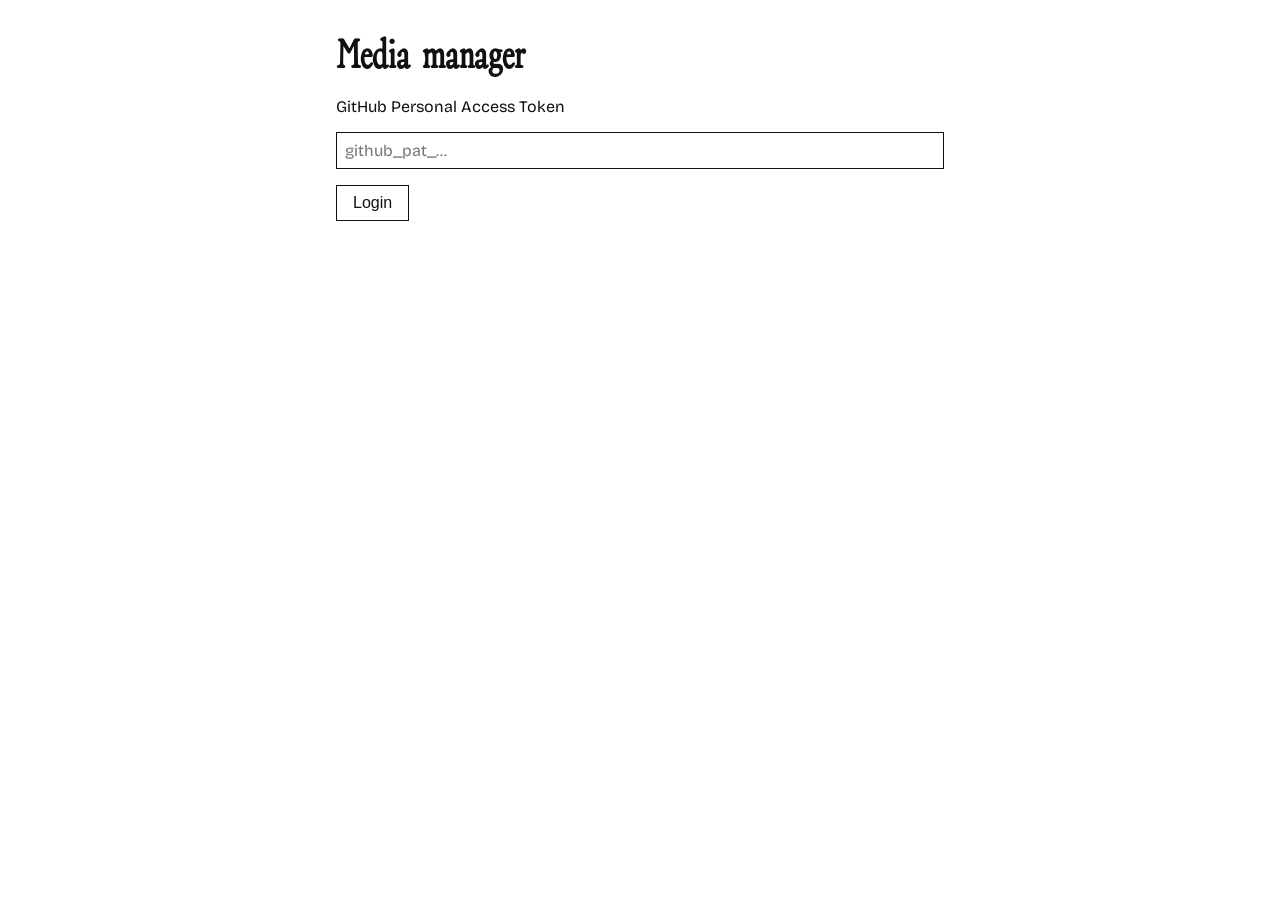
==== admin/index.html @ 75b19edf "Merge pull request #45 from BenceBarens/dev Boring stuff" ====
<!DOCTYPE html><!-- Website Made by Bence (bencebarens.nl) -->
<html lang="en">
<head>
    <meta charset="UTF-8">
    <meta name="viewport" content="width=device-width, initial-scale=1.0">
    <meta name="author" content="Bence Barens">

    <title>XOLunar</title>
    <meta name="robots" content="noindex,follow">

    <meta property="og:site_name" content="XOLunar | Admin">
    <meta property="og:description" content="We are XOLunar, a tight-knit audiovisual studio based in Amsterdam. We partner with musical artists and visionary events to tell compelling stories through sound, motion, and design. In an industry saturated with recycled aesthetics and copied trends, we exist to break the cycle. We deliver refreshing, original audiovisuals that push boundaries, without losing sight of the proven formulas that drive engagement.">
    <meta property="og:image" content="">
    <meta property="og:url" content="https://xolunar.com/admin">

    <link rel="stylesheet" href="../assets/style/base.css">
    <link rel="stylesheet" href="../assets/style/admin.css">

    <link rel="icon" href="data:image/svg+xml,<svg xmlns=%22http://www.w3.org/2000/svg%22 viewBox=%220 0 100 100%22><text y=%22.9em%22 font-size=%2290%22>👁️</text></svg>">
    <meta name="theme-color" content="#ff0000">
</head>
<body>
    <h1>Media manager</h1>

    <div id="auth-state">
        <label for="token-input">GitHub Personal Access Token</label>
        <input type="password" id="token-input" placeholder="github_pat_..." autocomplete="current-password">
        <button onclick="loginWithToken()" type="button">Login</button>
        <div id="login-status"></div>
    </div>

    <div id="dashboard" style="display: none;">
        <p><a href="#" onclick="logout()">Log out</a></p>

        <div id="status"></div>

        <fieldset>
            <legend>Selected folder</legend>
            <label><input type="radio" name="folder" class="visually-hidden" value="assets/media/Photo/cover art" checked onchange="loadFiles()">Photo / cover art</label>
            <label><input type="radio" name="folder" class="visually-hidden" value="assets/media/Photo/photo" onchange="loadFiles()">Photo / photo</label>
            <label><input type="radio" name="folder" class="visually-hidden" value="assets/media/Photo" onchange="loadFiles()">Photo / other</label>
            <label><input type="radio" name="folder" class="visually-hidden" value="assets/media/audio/beats" onchange="loadFiles()">Audio / beats</label>
            <label><input type="radio" name="folder" class="visually-hidden" value="assets/media/audio/instrumentals" onchange="loadFiles()">Audio / instrumentals</label>
        </fieldset>

        <div class="adding-file">
            <label for="file">Add file to folder</label>
            <div class="upload-field">
                <input type="file" id="file" accept="image/webp, audio/mp3">
                <button id="upload-btn" onclick="uploadFile()" type="submit">Upload file</button>
            </div>
            <p>Note: make sure to only upload .webp in photo folders and .mp4 in audio folders. When uploading images, try to make them 1950px or smaller.</p>
            <p>The file names shown on the website aren't the actual file names; they have been slightly modified (file extentions and underscores) for aesthetics. Any duplicate file names will be overwritten.</p>
        </div>

        <div class="file-section">
            <span>Remove files from folder</span>
            <ul id="file-list" class="file-list"></ul>
        </div>
    </div>

    <script src="../assets/script/admin.js"></script>
</body>
</html>
---- assets/style/base.css ----
/* Website Made by Bence (bencebarens.nl) */

/**************/
/* CSS REMEDY */
/**************/

html{
	margin: 0;
	padding: 0;
    background-color: var(--color-primary);
    color: var(--color-secondary);
    scroll-behavior: smooth;
}

body, main{
	width: 100%;
	margin: 0;
}

*, *::after, *::before {
    box-sizing:border-box;  
}

/*********************/
/* CUSTOM PROPERTIES */
/*********************/

:root{
    --color-primary: #ffffff;
    --color-secondary: #111111;
    --color-accent: #ff0000;
}

*::selection {
    color: var(--color-primary);
    background-color: var(--color-accent);
    text-shadow: white 0 0 0.2em;
}

*{
    outline: 2px solid rgba(255, 34, 34, 0);
}

*:focus-visible {
    outline: 2px solid var(--color-accent);
}

@media (prefers-color-scheme: dark) {
    :root{
        --color-primary: #111111;
        --color-secondary: #ffffff;
        --color-accent: #ff2222;
    }

    *::selection {
        color: var(--color-secondary);
        background-color: var(--color-accent);
    }
}

@font-face{
    font-family: "Bricolage Grotesque VF";
    src: url("../font/BricolageGrotesqueVariable.ttf") format("truetype");
    font-weight: 200 800;
    font-stretch: 75% 100%;
    font-style: normal;
    font-display: swap;
}

@font-face {
  font-family: 'Bros Italic';
  src: url('../font/ZTBrosOskon90s-Italic.otf') format('opentype');
  font-weight: 400;
  font-style: normal;
  font-display: swap;
}

@font-face {
  font-family: 'Bros';
  src: url('../font/ZTBrosOskon90s-Regular.otf') format('opentype');
  font-weight: 400;
  font-style: italic;
  font-display: swap;
}

.fw-200 { font-weight: 200; }
.fw-400 { font-weight: 400; }   
.fw-600 { font-weight: 600; }
.fw-800 { font-weight: 800; }

.wdth-75 { font-stretch: 75%; }
.wdth-80 { font-stretch: 80%; }
.wdth-85 { font-stretch: 85%; }
.wdth-90 { font-stretch: 90%; }
.wdth-95 { font-stretch: 95%; }
.wdth-100 { font-stretch: 100%; }

/***********/
/* STYLING */
/* GENERAL */
/***********/

body{
    width: 100%;
    margin: 0;
	padding: 0;

    font-family: "Bricolage Grotesque VF", sans-serif;
    font-weight: 400;
    font-stretch: 100%;
    font-variation-settings: 'opsz' 14;

    animation: fade-in 1s;
}

.visually-hidden {
    clip: rect(0 0 0 0);
    clip-path: inset(50%);
    height: 1px;
    overflow: hidden;
    position: absolute;
    white-space: nowrap;
    width: 1px;
}

button, label{
    cursor: pointer;
}

a, input, textarea{
    color: inherit;
    font-family: inherit;
    font: inherit;
    transition: all 200ms ease;
}

a:hover{
    color: var(--color-accent);
    font-weight: 800;
    font-stretch: 95%;
}

P, li{
    max-width: 40em;
}

h1{
    font-variation-settings:'opsz' 72;
    font-family: "Bros", serif;
    margin: 0;
    font-size: 2.5rem;
}

h2, h3, h4 {
    font-variation-settings: 'opsz' 24;
    margin: 0;
}

h5, h6 {
    font-variation-settings: 'opsz' 18;
    margin: 0;
}

button{
    background: none;
    border: none;
    padding: 0;
}

[hidden] {
    display: none !important;
}

.button{
    display: inline-block;
    text-decoration: none;
    padding: 0.5em 1em;
    font-weight: 600;
    color: var(--color-primary);
    background-color: var(--color-secondary);
    border: 0.1em solid var(--color-secondary);
    transition: all 200ms ease;
}

.button:hover {
    background-color: var(--color-accent);
    border-color: var(--color-accent);
    color: white;
    font-weight: 600;
    font-stretch: 100%;
}

/* Skip to main */

body > a:first-child{
    position: absolute;
    left: -999rem;
    overflow: hidden;
    opacity: 0;
    transition: opacity 200ms ease;
    text-decoration: none;
}

body > a:first-child:focus{
    position: fixed;
    left: 50%;
    transform: translateX(-50%);
    top: 1rem;
    opacity: 1;
    background: var(--color-secondary);
    color: var(--color-primary);
    padding: 0.5rem;
    z-index: 1000;
}
---- assets/style/admin.css ----
body{
    width: 100%;
    max-width: 40em;
    margin: auto;
    padding: 2em 1em;
}

.adding-file > label, .file-section > span {
    display: block;
    padding-top: 1em;
    padding-bottom: 1em;
    font-weight: 800;
    text-align: center;
}

select, input[type="file"], input[type="password"]{
    color: var(--color-secondary);
    font-size: 1em;
    width: 100%;
    padding: 0.5em;
    border: 0.1em solid var(--color-secondary);
}

button {
    background-color: var(--color-primary);
    color: var(--color-secondary);
    width: fit-content;
    padding: 0.5em 1em;
    border: 0.1em solid var(--color-secondary);
    font-size: 1em;
}

button:disabled {
    background: #999;
    cursor: not-allowed;
}

fieldset{
    border: none;
    padding: 0;
}

fieldset label{
    border: 0.1em solid var(--color-secondary);
    border-radius: 50em;
    padding: 0.2em 0.5em;
    margin: 0.2em;
    display: inline-block;
}

fieldset label:has(input:checked){
    background-color: var(--color-accent);
    color: white;
}

#token-input, #auth-state{
    margin: 1em 0;
}

#status, #login-status{
    margin: 1em 0;
    padding: 1em;
    display: none;
    background: #fdedd9;
    color: #5c3d0f;
}

.success {
    background: #e6f4ea !important;
    color: #137333 !important;
}

.error {
    background: #fce8e6 !important;
    color: #c5221f !important;
}

.upload-field {
    display: flex;
    gap: 0.5em;
}

.upload-field button{
    background-color: var(--color-secondary);
    color: var(--color-primary);
}

.file-section, .adding-file {
    margin-top: 3em;
    border-top: 0.1em solid var(--color-secondary);
}

.file-list {
    padding: 0;
    list-style-type: none;
}

.file-item {
    display: flex;
    justify-content: space-between;
    align-items: center;
    padding: 0.5em 0;
    border-bottom: 0.1em solid var(--color-secondary);
}

.file-item:last-child {
    border-bottom: none; 
}

.file-name {
    word-break: break-all;
    margin-right: 2em;
}
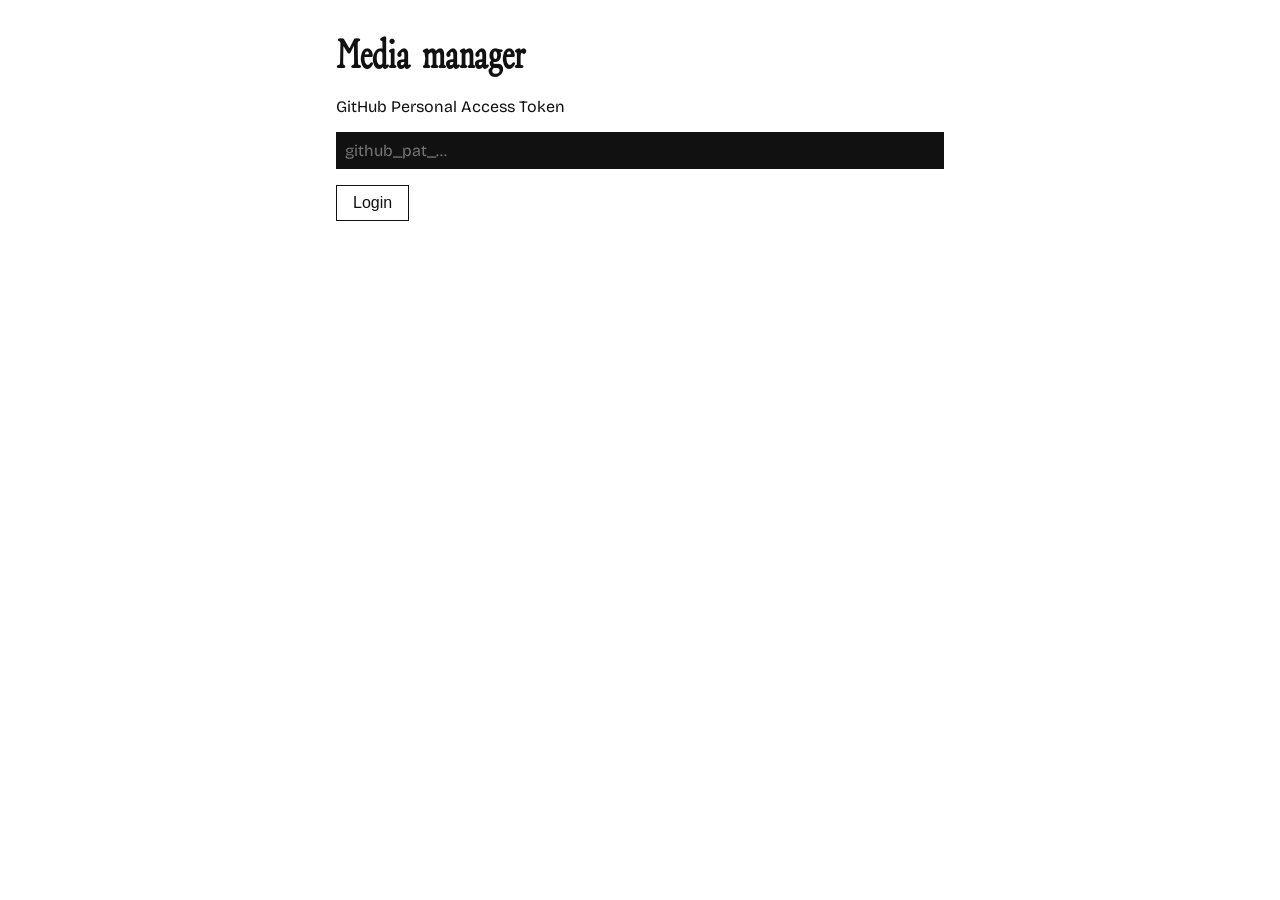
==== commit c8d36415: "Added videos.json admin to CMS" ====
--- a/admin/index.html
+++ b/admin/index.html
@@ -29,7 +29,7 @@
         <div id="login-status"></div>
     </div>
 
-    <div id="dashboard" style="display: none;">
+    <div id="dashboard" class="is-hidden">
         <p><a href="#" onclick="logout()">Log out</a></p>
 
         <div id="status"></div>
@@ -41,24 +41,37 @@
             <label><input type="radio" name="folder" class="visually-hidden" value="assets/media/Photo" onchange="loadFiles()">Photo / other</label>
             <label><input type="radio" name="folder" class="visually-hidden" value="assets/media/audio/beats" onchange="loadFiles()">Audio / beats</label>
             <label><input type="radio" name="folder" class="visually-hidden" value="assets/media/audio/instrumentals" onchange="loadFiles()">Audio / instrumentals</label>
+            <label><input type="radio" name="folder" class="visually-hidden" value="videos_json" onchange="loadFiles()">Video</label>
         </fieldset>
 
-        <div class="adding-file">
+        <section class="adding-file">
             <label for="file">Add file to folder</label>
             <div class="upload-field">
                 <input type="file" id="file" accept="image/webp, audio/mp3">
                 <button id="upload-btn" onclick="uploadFile()" type="submit">Upload file</button>
             </div>
-            <p>Note: make sure to only upload .webp in photo folders and .mp4 in audio folders. When uploading images, try to make them 1950px or smaller.</p>
+            <p>Note: make sure to only upload .webp in photo folders and .mp3 in audio folders. When uploading images, try to make them 1950px or smaller.</p>
             <p>The file names shown on the website aren't the actual file names; they have been slightly modified (file extentions and underscores) for aesthetics. Any duplicate file names will be overwritten.</p>
-        </div>
+        </section>
 
-        <div class="file-section">
+        <section class="file-section">
             <span>Remove files from folder</span>
             <ul id="file-list" class="file-list"></ul>
-        </div>
+        </section>
+
+        <section id="video-editor-section" class="is-hidden">
+            <span>Manage videos</span>
+            <p>When removing videos, make sure to also delete them from Cloudinary to save space.</p>
+
+            <div id="video-rows"></div>
+            
+            <div class="video-actions">
+                <button type="button" onclick="addVideoRow()">+ Add video</button>
+                <button type="button" id="save-videos-btn" onclick="saveVideosJson()">Save changes to GitHub</button>
+            </div>
+        </section>
     </div>
 
     <script src="../assets/script/admin.js"></script>
 </body>
-</html>
+</html>
--- a/assets/style/admin.css
+++ b/assets/style/admin.css
@@ -1,20 +1,27 @@
-body{
+body {
     width: 100%;
     max-width: 40em;
     margin: auto;
     padding: 2em 1em;
 }
 
-.adding-file > label, .file-section > span {
+section {
+    margin-top: 3em;
+    border-top: 0.1em solid var(--color-secondary);
+}
+
+section > span,
+section > label {
     display: block;
-    padding-top: 1em;
-    padding-bottom: 1em;
+    padding: 1em 0;
     font-weight: 800;
     text-align: center;
 }
 
-select, input[type="file"], input[type="password"]{
-    color: var(--color-secondary);
+select,
+input {
+    background-color: var(--color-secondary);
+    color: var(--color-primary);
     font-size: 1em;
     width: 100%;
     padding: 0.5em;
@@ -28,6 +35,7 @@
     padding: 0.5em 1em;
     border: 0.1em solid var(--color-secondary);
     font-size: 1em;
+    cursor: pointer;
 }
 
 button:disabled {
@@ -35,29 +43,32 @@
     cursor: not-allowed;
 }
 
-fieldset{
+fieldset {
     border: none;
     padding: 0;
 }
 
-fieldset label{
+fieldset label {
     border: 0.1em solid var(--color-secondary);
     border-radius: 50em;
     padding: 0.2em 0.5em;
     margin: 0.2em;
     display: inline-block;
+    cursor: pointer;
 }
 
-fieldset label:has(input:checked){
+fieldset label:has(input:checked) {
     background-color: var(--color-accent);
     color: white;
 }
 
-#token-input, #auth-state{
+#token-input,
+#auth-state {
     margin: 1em 0;
 }
 
-#status, #login-status{
+#status,
+#login-status {
     margin: 1em 0;
     padding: 1em;
     display: none;
@@ -80,14 +91,9 @@
     gap: 0.5em;
 }
 
-.upload-field button{
+.upload-field button {
     background-color: var(--color-secondary);
     color: var(--color-primary);
-}
-
-.file-section, .adding-file {
-    margin-top: 3em;
-    border-top: 0.1em solid var(--color-secondary);
 }
 
 .file-list {
@@ -110,4 +116,37 @@
 .file-name {
     word-break: break-all;
     margin-right: 2em;
+}
+
+/* Video Manager Styles */
+#video-rows {
+    display: flex;
+    flex-direction: column;
+    gap: 0.5rem;
+    margin-bottom: 1rem;
+}
+
+.video-row {
+    display: flex;
+    gap: 0.5rem;
+    align-items: center;
+}
+
+.video-folder-input {
+    width: 9em;
+}
+
+.video-url-input {
+    flex: 1;
+}
+
+.video-actions {
+    display: flex;
+    gap: 0.5rem;
+    margin-top: 1rem;
+}
+
+/* Helper Class */
+.is-hidden {
+    display: none !important;
 }
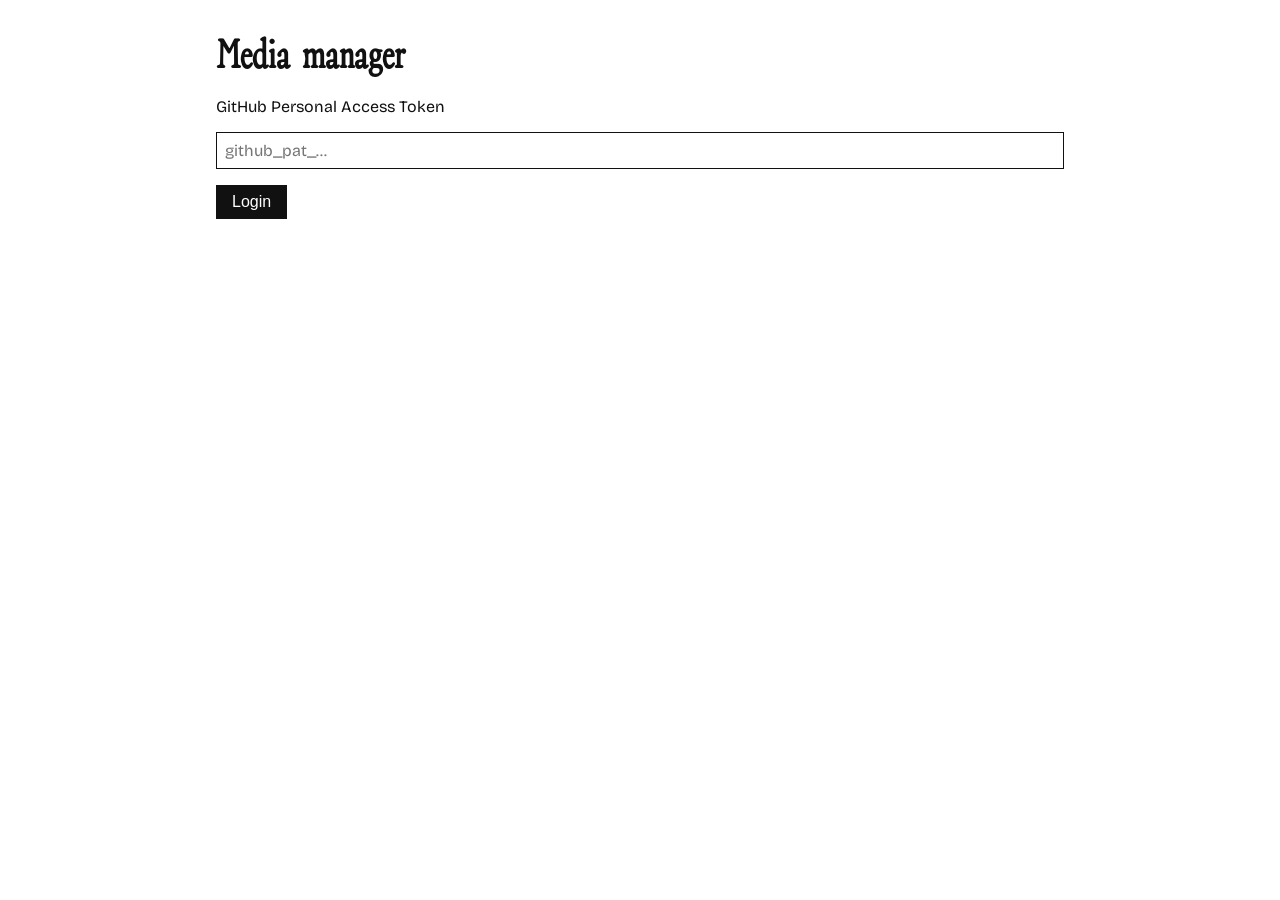
==== commit 4351f592: "Minor tweaks admin panel" ====
--- a/admin/index.html
+++ b/admin/index.html
@@ -60,18 +60,19 @@
         </section>
 
         <section id="video-editor-section" class="is-hidden">
-            <span>Manage videos</span>
-            <p>When removing videos, make sure to also delete them from Cloudinary to save space.</p>
+            <span>Add or remove videos</span>
+            <p>When removing videos, make sure to also delete them from Cloudinary to save space. Folders get generated automatically based on the values in the folder column.</p>
 
             <div id="video-rows"></div>
             
             <div class="video-actions">
                 <button type="button" onclick="addVideoRow()">+ Add video</button>
                 <button type="button" id="save-videos-btn" onclick="saveVideosJson()">Save changes to GitHub</button>
+                <a href="">Reset changes</a>
             </div>
         </section>
     </div>
 
     <script src="../assets/script/admin.js"></script>
 </body>
-</html>+</html>
--- a/assets/style/admin.css
+++ b/assets/style/admin.css
@@ -1,6 +1,6 @@
 body {
     width: 100%;
-    max-width: 40em;
+    max-width: 55em;
     margin: auto;
     padding: 2em 1em;
 }
@@ -20,8 +20,8 @@
 
 select,
 input {
-    background-color: var(--color-secondary);
-    color: var(--color-primary);
+    background-color: var(--color-primary);
+    color: var(--color-secondary);
     font-size: 1em;
     width: 100%;
     padding: 0.5em;
@@ -29,11 +29,10 @@
 }
 
 button {
-    background-color: var(--color-primary);
-    color: var(--color-secondary);
+    background-color: var(--color-secondary);
+    color: var(--color-primary);
     width: fit-content;
     padding: 0.5em 1em;
-    border: 0.1em solid var(--color-secondary);
     font-size: 1em;
     cursor: pointer;
 }
@@ -91,9 +90,8 @@
     gap: 0.5em;
 }
 
-.upload-field button {
-    background-color: var(--color-secondary);
-    color: var(--color-primary);
+#upload-btn{
+    width: 8em;
 }
 
 .file-list {
@@ -106,6 +104,7 @@
     justify-content: space-between;
     align-items: center;
     padding: 0.5em 0;
+    margin: auto;
     border-bottom: 0.1em solid var(--color-secondary);
 }
 
@@ -118,12 +117,11 @@
     margin-right: 2em;
 }
 
-/* Video Manager Styles */
 #video-rows {
     display: flex;
     flex-direction: column;
     gap: 0.5rem;
-    margin-bottom: 1rem;
+    margin-bottom: 2rem;
 }
 
 .video-row {
@@ -136,17 +134,12 @@
     width: 9em;
 }
 
-.video-url-input {
-    flex: 1;
-}
-
 .video-actions {
     display: flex;
     gap: 0.5rem;
-    margin-top: 1rem;
+    align-items: center;
 }
 
-/* Helper Class */
 .is-hidden {
     display: none !important;
 }
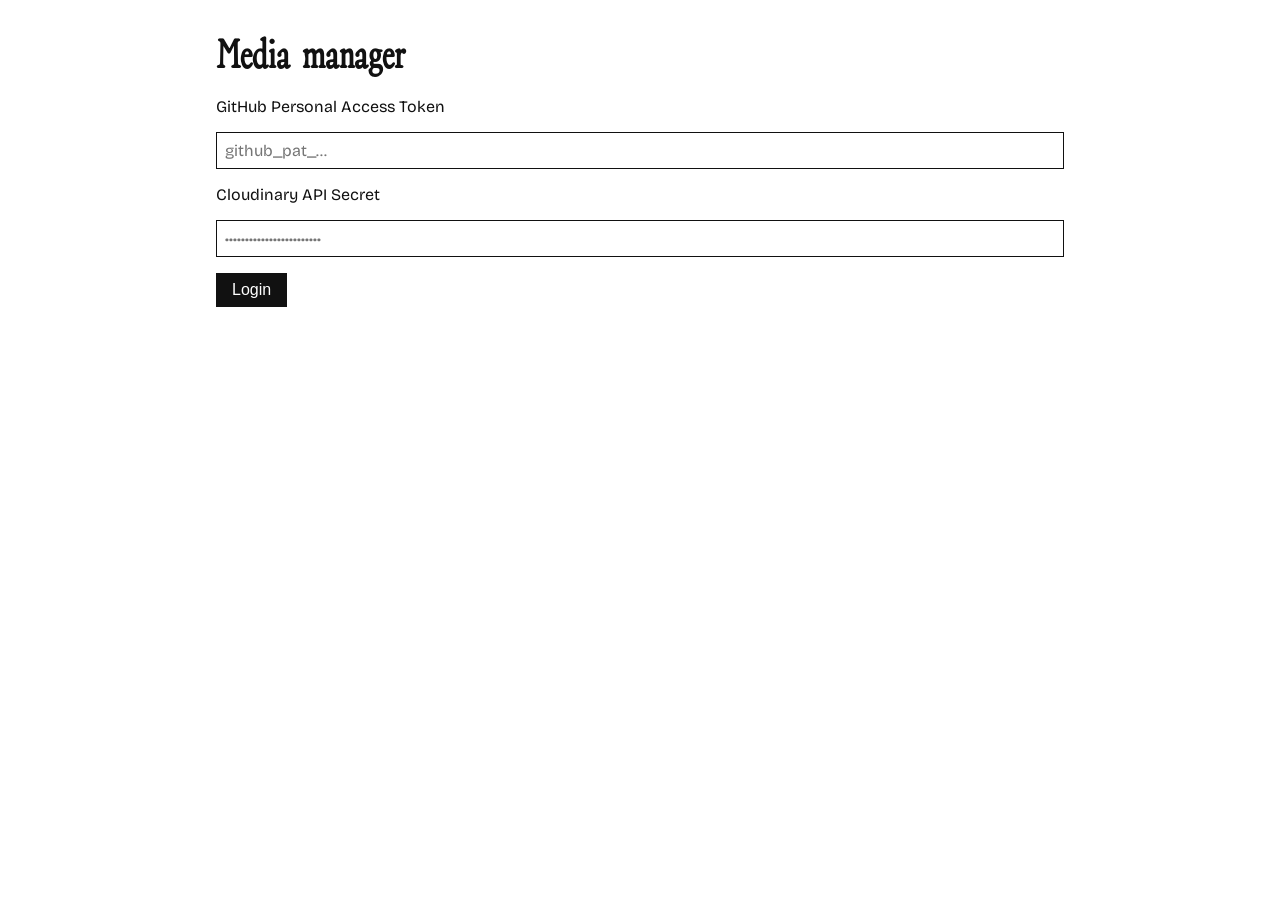
==== commit d2e9b60f: "Native video upload in admin panel" ====
--- a/admin/index.html
+++ b/admin/index.html
@@ -5,13 +5,8 @@
     <meta name="viewport" content="width=device-width, initial-scale=1.0">
     <meta name="author" content="Bence Barens">
 
-    <title>XOLunar</title>
-    <meta name="robots" content="noindex,follow">
-
-    <meta property="og:site_name" content="XOLunar | Admin">
-    <meta property="og:description" content="We are XOLunar, a tight-knit audiovisual studio based in Amsterdam. We partner with musical artists and visionary events to tell compelling stories through sound, motion, and design. In an industry saturated with recycled aesthetics and copied trends, we exist to break the cycle. We deliver refreshing, original audiovisuals that push boundaries, without losing sight of the proven formulas that drive engagement.">
-    <meta property="og:image" content="">
-    <meta property="og:url" content="https://xolunar.com/admin">
+    <title>XOLunar | Admin</title>
+    <meta name="robots" content="noindex,nofollow">
 
     <link rel="stylesheet" href="../assets/style/base.css">
     <link rel="stylesheet" href="../assets/style/admin.css">
@@ -25,7 +20,12 @@
     <div id="auth-state">
         <label for="token-input">GitHub Personal Access Token</label>
         <input type="password" id="token-input" placeholder="github_pat_..." autocomplete="current-password">
-        <button onclick="loginWithToken()" type="button">Login</button>
+
+        <label for="cld-secret-input">Cloudinary API Secret</label>
+        <input type="password" id="cld-secret-input" placeholder="••••••••••••••••••••••••" autocomplete="current-password">
+
+        <button onclick="loginWithCredentials()" type="button">Login</button>
+
         <div id="login-status"></div>
     </div>
 
@@ -51,7 +51,7 @@
                 <button id="upload-btn" onclick="uploadFile()" type="submit">Upload file</button>
             </div>
             <p>Note: make sure to only upload .webp in photo folders and .mp3 in audio folders. When uploading images, try to make them 1950px or smaller.</p>
-            <p>The file names shown on the website aren't the actual file names; they have been slightly modified (file extentions and underscores) for aesthetics. Any duplicate file names will be overwritten.</p>
+            <p>The file names shown on the website aren't the actual file names; they have been slightly modified (file extensions and underscores) for aesthetics. Any duplicate file names will be overwritten.</p>
         </section>
 
         <section class="file-section">
@@ -59,20 +59,25 @@
             <ul id="file-list" class="file-list"></ul>
         </section>
 
-        <section id="video-editor-section" class="is-hidden">
-            <span>Add or remove videos</span>
-            <p>When removing videos, make sure to also delete them from Cloudinary to save space. Folders get generated automatically based on the values in the folder column.</p>
+        <section id="video-upload-section" class="video-control-section is-hidden">
+            <span>Add video to Cloudinary & folder</span>
+            <div class="upload-field">
+                <input type="text" id="video-folder-input" class="video-folder-input" placeholder="Folder (e.g. canvas)" value="canvas">
+                <input type="file" id="cld-file-input" accept="video/mp4,video/webm,video/quicktime">
+                <button type="button" id="cld-upload-btn" onclick="uploadAndSyncVideo()">Upload video</button>
+            </div>
+            <p>Note: make sure to only upload .mp4 files of 1080p or lower and a low framerate. Uploads- and removals have to go through Cloudinary and will take a few minutes to display correctly on both the site and admin panel.</p>
+        </section>
 
-            <div id="video-rows"></div>
-            
-            <div class="video-actions">
-                <button type="button" onclick="addVideoRow()">+ Add video</button>
-                <button type="button" id="save-videos-btn" onclick="saveVideosJson()">Save changes to GitHub</button>
-                <a href="">Reset changes</a>
+        <section id="video-list-section" class="video-control-section is-hidden">
+            <span>Remove video from Cloudinary & folder</span>
+            <p>Note: the folder name is case- and space sensitive. Only videos with the exact same name will be placed in the same folder. Folders are updated as soon as you deselect the text field.</p>
+            <div class="file-section file-section--nested">
+                <ul id="video-file-list" class="file-list"></ul>
             </div>
         </section>
     </div>
 
     <script src="../assets/script/admin.js"></script>
 </body>
-</html>
+</html>
--- a/assets/style/base.css
+++ b/assets/style/base.css
@@ -39,6 +39,7 @@
 
 *{
     outline: 2px solid rgba(255, 34, 34, 0);
+    font-display: swap;
 }
 
 *:focus-visible {
@@ -176,6 +177,8 @@
     text-decoration: none;
     padding: 0.5em 1em;
     font-weight: 600;
+    font-size: inherit;
+    font-family: inherit;
     color: var(--color-primary);
     background-color: var(--color-secondary);
     border: 0.1em solid var(--color-secondary);
--- a/assets/style/admin.css
+++ b/assets/style/admin.css
@@ -35,6 +35,7 @@
     padding: 0.5em 1em;
     font-size: 1em;
     cursor: pointer;
+    border: none;
 }
 
 button:disabled {
@@ -62,6 +63,7 @@
 }
 
 #token-input,
+#cld-secret-input,
 #auth-state {
     margin: 1em 0;
 }
@@ -90,8 +92,9 @@
     gap: 0.5em;
 }
 
-#upload-btn{
-    width: 8em;
+#upload-btn, 
+#cld-upload-btn {
+    width: 12em;
 }
 
 .file-list {
@@ -103,6 +106,7 @@
     display: flex;
     justify-content: space-between;
     align-items: center;
+    gap: 0.5em;
     padding: 0.5em 0;
     margin: auto;
     border-bottom: 0.1em solid var(--color-secondary);
@@ -114,30 +118,23 @@
 
 .file-name {
     word-break: break-all;
-    margin-right: 2em;
-}
-
-#video-rows {
-    display: flex;
-    flex-direction: column;
-    gap: 0.5rem;
-    margin-bottom: 2rem;
-}
-
-.video-row {
-    display: flex;
-    gap: 0.5rem;
-    align-items: center;
+    flex: 1;
+    overflow: hidden;
+    text-overflow: ellipsis;
 }
 
 .video-folder-input {
-    width: 9em;
+    width: 10em;
 }
 
-.video-actions {
-    display: flex;
-    gap: 0.5rem;
-    align-items: center;
+.video-folder-edit {
+    width: 7em;
+    padding: 0.2em 0.4em;
+}
+
+.file-section--nested {
+    margin-top: 0;
+    border-top: none;
 }
 
 .is-hidden {
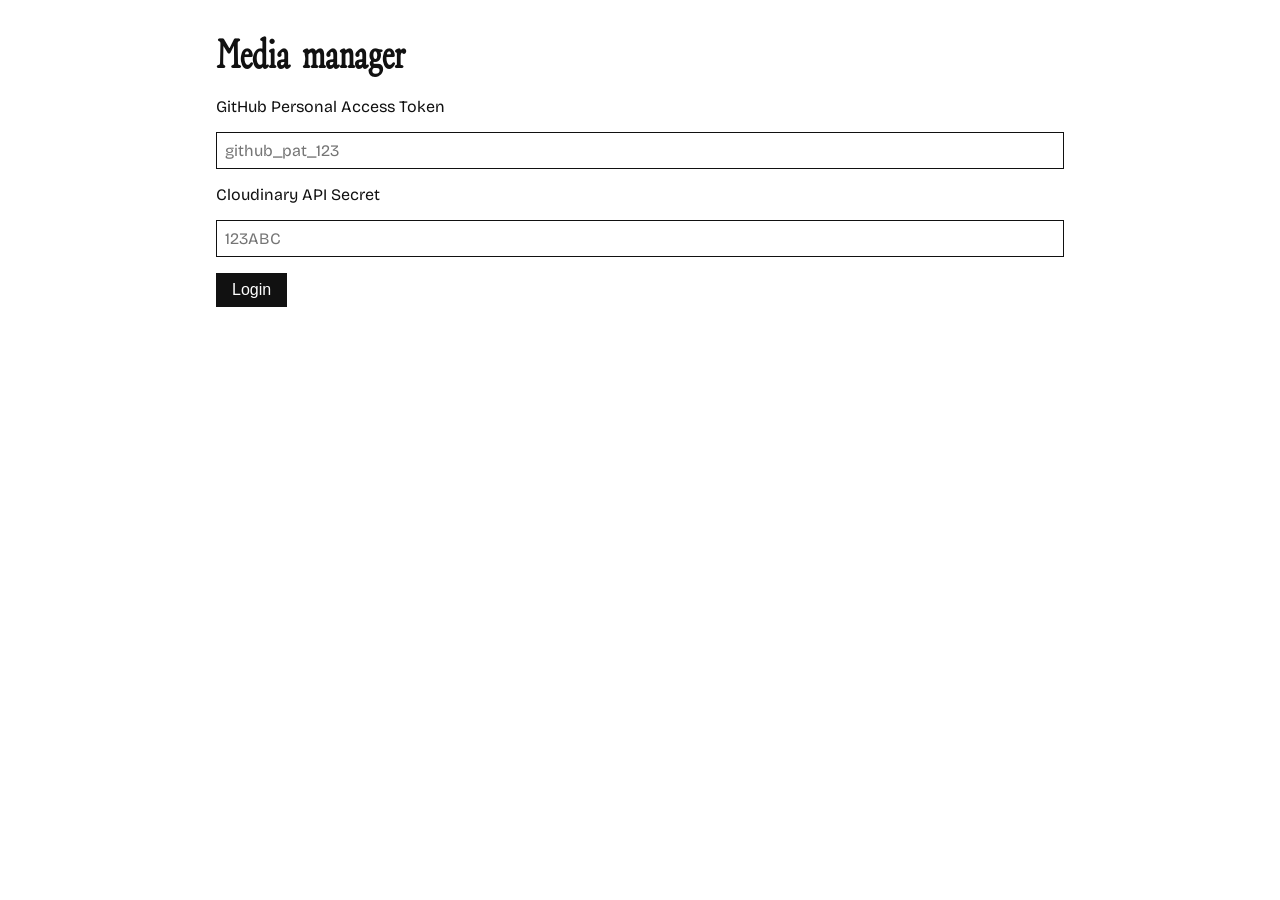
==== commit 3f6b2e6d: "Minor improvements admin panel" ====
--- a/admin/index.html
+++ b/admin/index.html
@@ -19,10 +19,10 @@
 
     <div id="auth-state">
         <label for="token-input">GitHub Personal Access Token</label>
-        <input type="password" id="token-input" placeholder="github_pat_..." autocomplete="current-password">
+        <input type="password" id="token-input" placeholder="github_pat_123" autocomplete="current-password">
 
         <label for="cld-secret-input">Cloudinary API Secret</label>
-        <input type="password" id="cld-secret-input" placeholder="••••••••••••••••••••••••" autocomplete="current-password">
+        <input type="password" id="cld-secret-input" placeholder="123ABC" autocomplete="username">
 
         <button onclick="loginWithCredentials()" type="button">Login</button>
 
@@ -30,7 +30,7 @@
     </div>
 
     <div id="dashboard" class="is-hidden">
-        <p><a href="#" onclick="logout()">Log out</a></p>
+        <a href="#" onclick="logout()">Log out</a><br><br>
 
         <div id="status"></div>
 
@@ -60,9 +60,9 @@
         </section>
 
         <section id="video-upload-section" class="video-control-section is-hidden">
-            <span>Add video to Cloudinary & folder</span>
+            <span>Upload new video</span>
             <div class="upload-field">
-                <input type="text" id="video-folder-input" class="video-folder-input" placeholder="Folder (e.g. canvas)" value="canvas">
+                <input type="text" id="video-folder-input" class="video-folder-input" placeholder="Folder">
                 <input type="file" id="cld-file-input" accept="video/mp4,video/webm,video/quicktime">
                 <button type="button" id="cld-upload-btn" onclick="uploadAndSyncVideo()">Upload video</button>
             </div>
@@ -70,8 +70,8 @@
         </section>
 
         <section id="video-list-section" class="video-control-section is-hidden">
-            <span>Remove video from Cloudinary & folder</span>
-            <p>Note: the folder name is case- and space sensitive. Only videos with the exact same name will be placed in the same folder. Folders are updated as soon as you deselect the text field.</p>
+            <span>Remove videos or edit folders</span>
+            <p>Note: the folder name is case- and space sensitive. Only videos with the exact same folder name will be placed in the same folder. Folders are updated as soon as you deselect the text field.</p>
             <div class="file-section file-section--nested">
                 <ul id="video-file-list" class="file-list"></ul>
             </div>
--- a/assets/style/admin.css
+++ b/assets/style/admin.css
@@ -16,6 +16,10 @@
     padding: 1em 0;
     font-weight: 800;
     text-align: center;
+}
+
+p{
+    margin: 1em auto;
 }
 
 select,
@@ -74,17 +78,27 @@
     padding: 1em;
     display: none;
     background: #fdedd9;
+    border: 0.1em solid #5c3d0f;
     color: #5c3d0f;
+}
+
+#status{
+    position: fixed;
+    right: 1em;
+    bottom: 1em;
+    max-width: 20em;
 }
 
 .success {
     background: #e6f4ea !important;
     color: #137333 !important;
+    border-color: #137333 !important;
 }
 
 .error {
     background: #fce8e6 !important;
     color: #c5221f !important;
+    border-color: #c5221f !important;
 }
 
 .upload-field {
